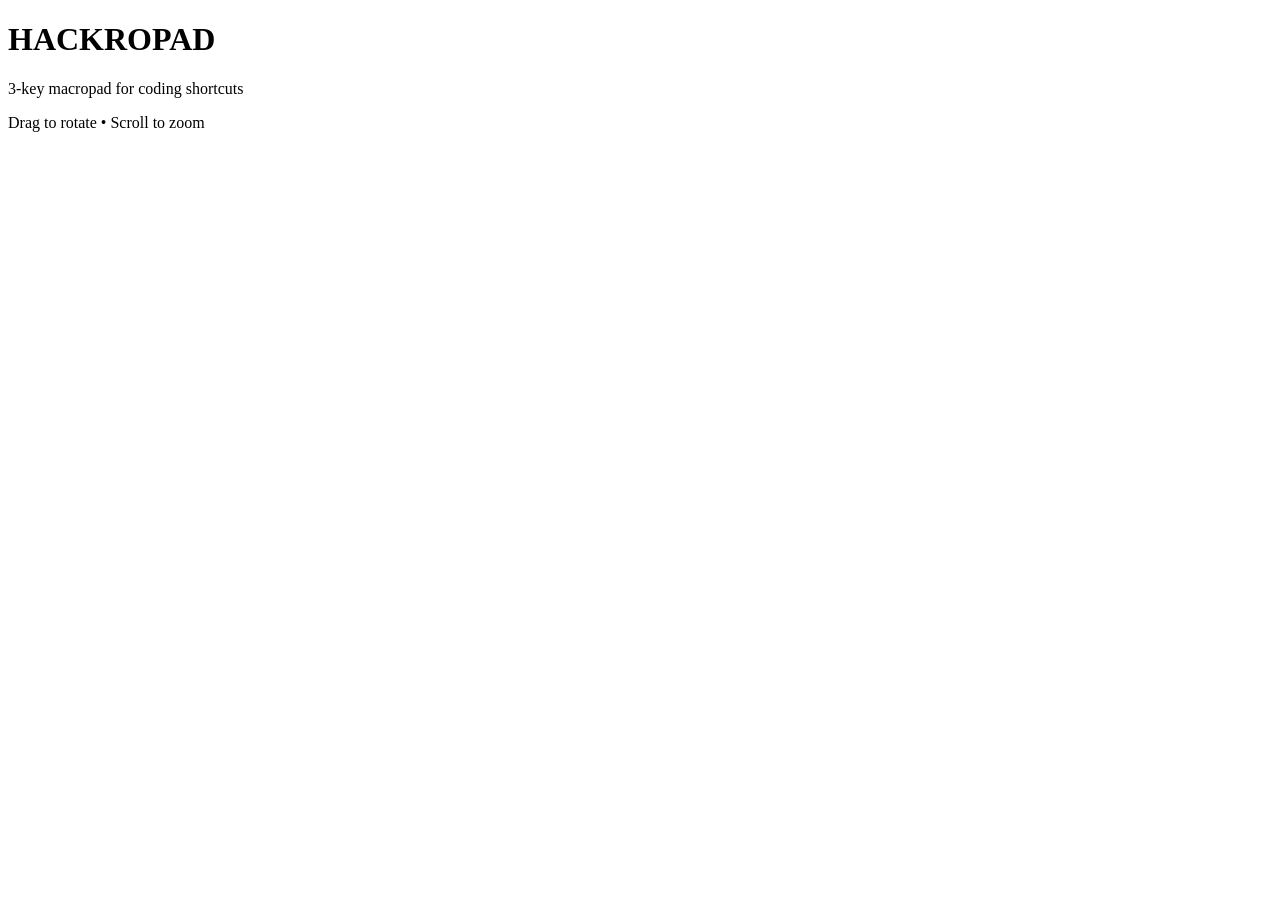
==== site/index.html @ 9dbced14 "Add initial HTML structure for Hackropad" ====
<!DOCTYPE html>
<html lang="en">
<head>
  <meta charset="UTF-8" />
  <meta name="viewport" content="width=device-width, initial-scale=1.0"/>
  <title>Hackropad</title>

  <link rel="stylesheet" href="style.css">
  <link rel="preconnect" href="https://fonts.googleapis.com">
  <link rel="preconnect" href="https://fonts.gstatic.com" crossorigin>
  <link href="https://fonts.googleapis.com/css2?family=Orbitron:wght@400;600;800&display=swap" rel="stylesheet">
</head>

<body>

  <div class="hero">
    <h1>HACKROPAD</h1>
    <p>3-key macropad for coding shortcuts</p>
  </div>

  <div id="viewer"></div>

  <div class="footer">
    <p>Drag to rotate • Scroll to zoom</p>
  </div>

  <script type="module" src="main.js"></script>
</body>
</html>
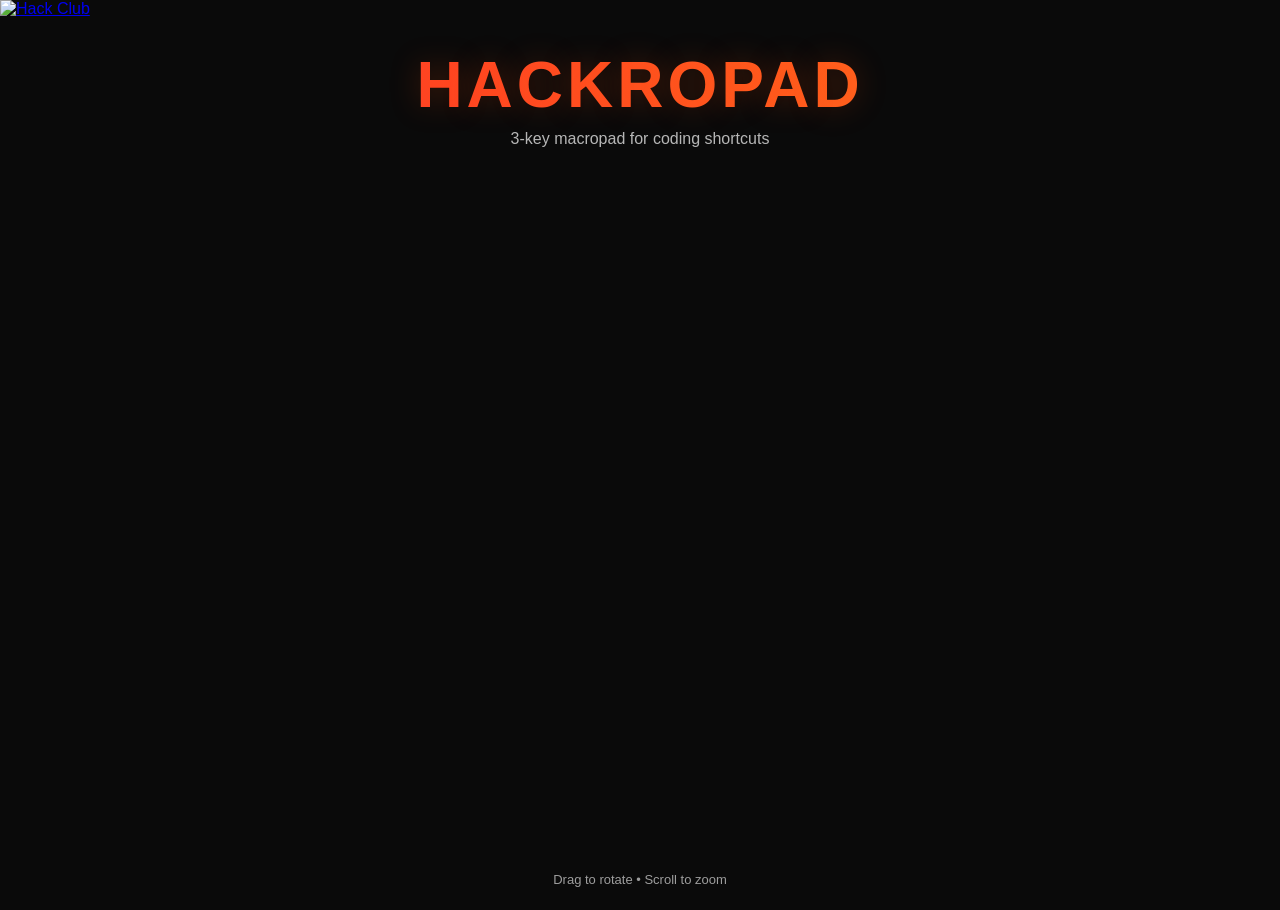
==== commit d2542635: "Update index.html" ====
--- a/site/index.html
+++ b/site/index.html
@@ -12,7 +12,9 @@
 </head>
 
 <body>
-
+  <a class="flag" href="https://hackclub.com" target="_blank">
+    <img src="https://assets.hackclub.com/flag-orpheus-top.svg" alt="Hack Club">
+  </a>
   <div class="hero">
     <h1>HACKROPAD</h1>
     <p>3-key macropad for coding shortcuts</p>
--- a/site/style.css
+++ b/site/style.css
@@ -0,0 +1,70 @@
+body {
+  margin: 0;
+  background: #0a0a0a;
+  color: white;
+  font-family: Arial, sans-serif;
+  overflow: hidden;
+}
+
+.hero {
+  text-align: center;
+  padding: 30px 10px 10px;
+}
+
+.hero h1 {
+  font-family: "Orbitron", sans-serif;
+  font-size: 64px;
+  font-weight: 800;
+  margin: 0;
+
+  background: linear-gradient(90deg, #ff2a2a, #ff7a18);
+  -webkit-background-clip: text;
+  -webkit-text-fill-color: transparent;
+
+  letter-spacing: 4px;
+  text-shadow: 0 0 30px rgba(255, 80, 0, 0.25);
+}
+
+.hero p {
+  margin-top: 8px;
+  opacity: 0.7;
+  font-size: 16px;
+}
+
+#viewer {
+  width: 100%;
+  height: 75vh;
+}
+
+.footer {
+  text-align: center;
+  padding: 10px;
+  font-size: 13px;
+  opacity: 0.6;
+}
+
+.badge {
+  display: inline-block;
+  margin-top: 12px;
+  padding: 6px 12px;
+  font-size: 12px;
+  border: 1px solid rgba(255, 120, 0, 0.5);
+  border-radius: 20px;
+  color: #ff7a18;
+  background: rgba(255, 80, 0, 0.08);
+}
+
+.github {
+  display: block;
+  margin-top: 10px;
+  font-size: 14px;
+  color: #ff4d2e;
+  text-decoration: none;
+  font-weight: bold;
+  transition: 0.2s;
+}
+
+.github:hover {
+  color: #ff7a18;
+  text-shadow: 0 0 10px rgba(255, 120, 0, 0.4);
+}
